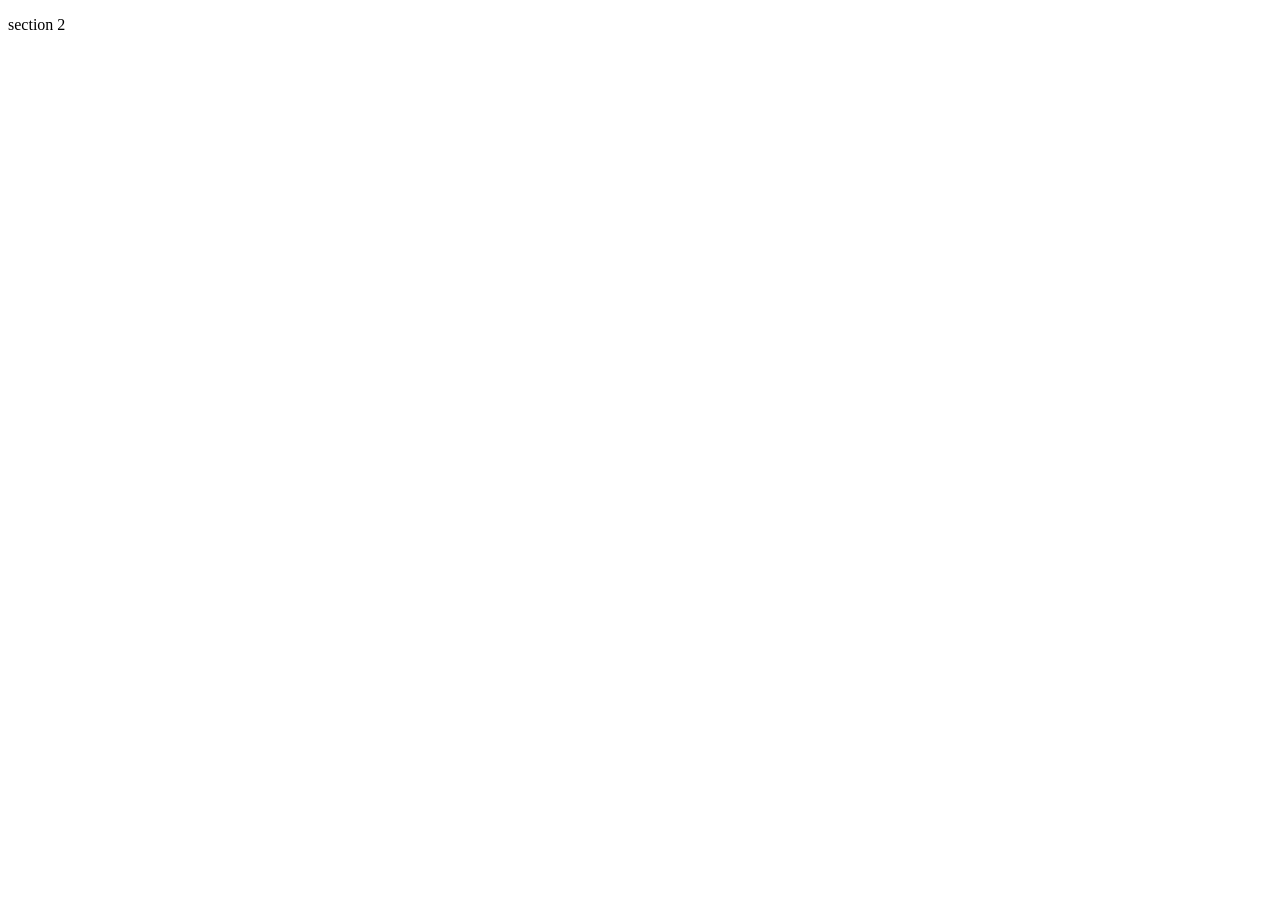
==== module 1 mini project/index.html @ 79f885cd "added module 1 mini project folder" ====
<!DOCTYPE html>
<html lang="en">

<head>
    <meta charset="UTF-8">
    <meta http-equiv="X-UA-Compatible" content="IE=edge">
    <meta name="viewport" content="width=device-width, initial-scale=1.0">
    <link rel="stylesheet" href="style.css">
    <title>My New Website</title>
</head>

<body>
    <header>
        <ul></ul>
    </header>
    <main>
        <section class="card"
    </section>
        <section>section 2</section>
    </main>

    <footer></footer>
</body>

</html>
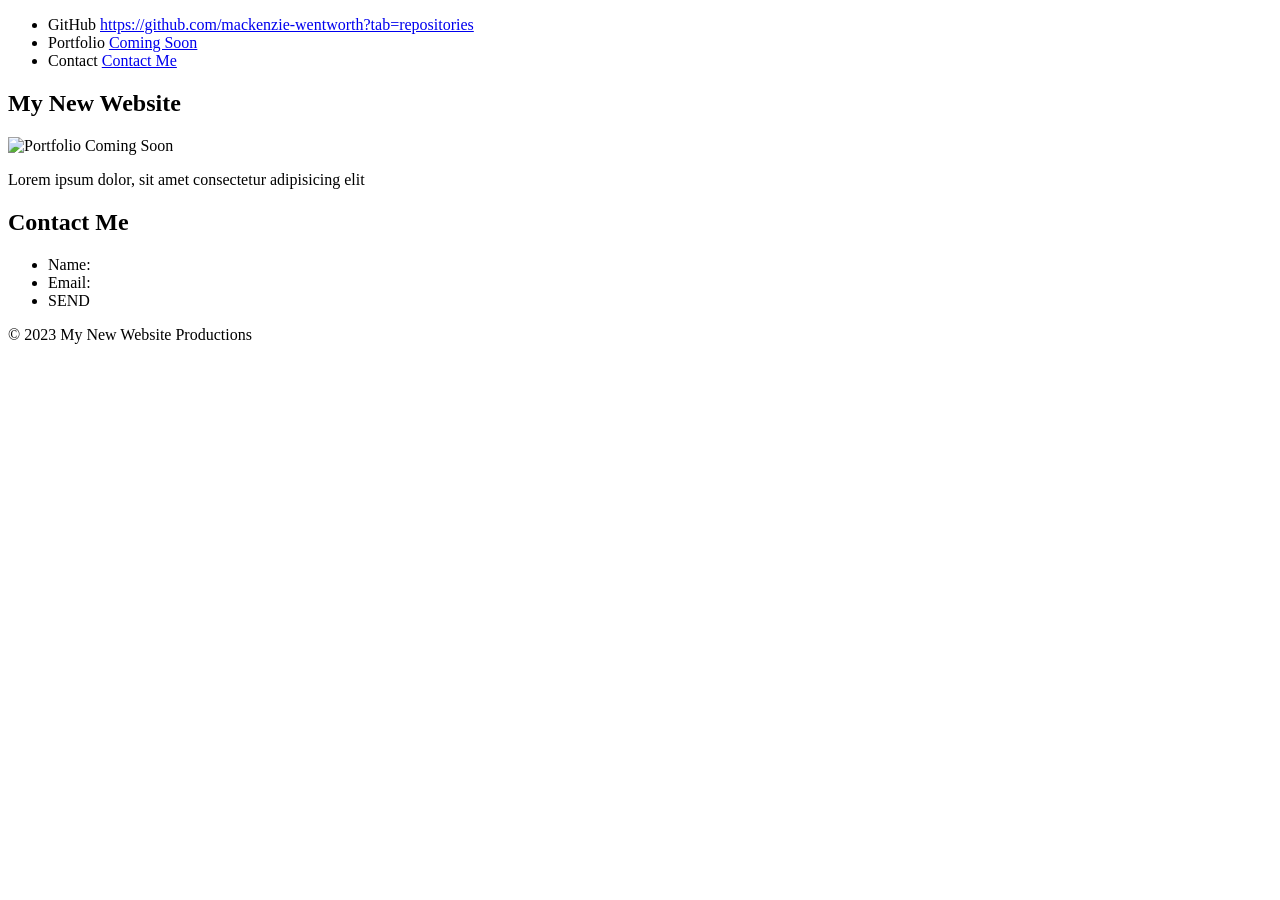
==== commit df31d93d: "updated html, added javascript file" ====
--- a/module 1 mini project/index.html
+++ b/module 1 mini project/index.html
@@ -5,21 +5,42 @@
     <meta charset="UTF-8">
     <meta http-equiv="X-UA-Compatible" content="IE=edge">
     <meta name="viewport" content="width=device-width, initial-scale=1.0">
-    <link rel="stylesheet" href="style.css">
+    <link rel="stylesheet" href="./assets/style.css">
     <title>My New Website</title>
 </head>
 
 <body>
     <header>
-        <ul></ul>
+        <ul>
+            <li>GitHub <a href="#">https://github.com/mackenzie-wentworth?tab=repositories</a></li> 
+            <li>Portfolio <a href="#">Coming Soon</a></li>
+            <li>Contact <a href="#">Contact Me</a></li>
+        </ul>
     </header>
     <main>
-        <section class="card"
-    </section>
-        <section>section 2</section>
+        <section class="card" id="section 1">
+            <h1>My New Website</h1>
+            <img src="./assets.image_1.png" alt="Portfolio Coming Soon" />
+            <p>Lorem ipsum dolor, sit amet consectetur adipisicing elit<p>
+        </section>
+        
+        <section class="card" id="section 2">
+            <h2>Contact Me</h2>
+        </section>
+
+        <section class="card" id="Contact Form">
+            <ul>
+                <li id="name">Name:</li>
+                <li id="email">Email:</li>
+                <li id="send">SEND</li>
+            </ul>
+        </section>
     </main>
 
-    <footer></footer>
+    <footer>
+        <p>© 2023 My New Website Productions</p>
+    </footer>
+    <script src="./assets/script.js"></script>
 </body>
 
 </html>
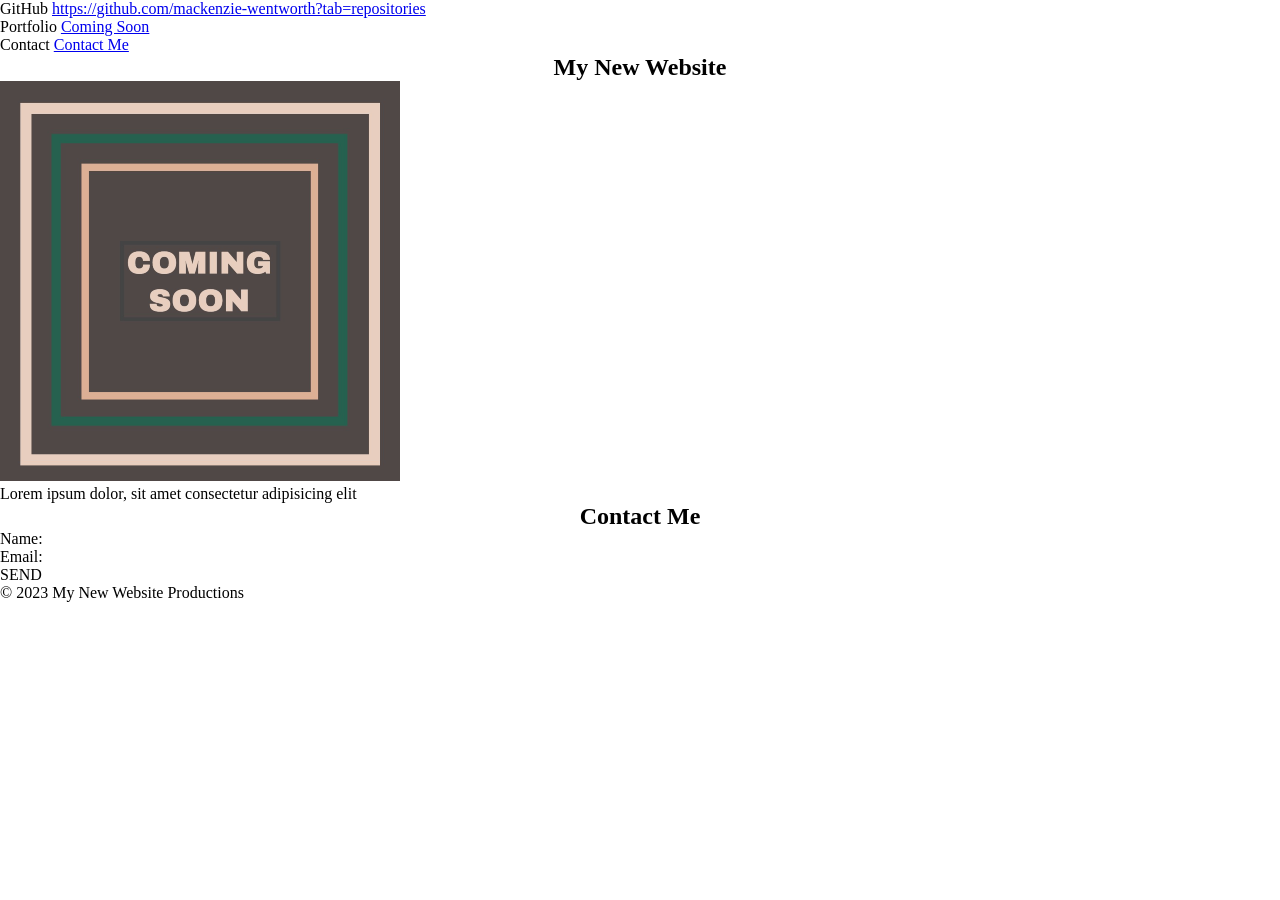
==== commit 67563470: "added solutions for activities 16,18,20 AND also added updates to html AND started CSS stylesheet" ====
--- a/module 1 mini project/index.html
+++ b/module 1 mini project/index.html
@@ -10,7 +10,7 @@
 </head>
 
 <body>
-    <header>
+    <header id="top-navigation-bar">
         <ul>
             <li>GitHub <a href="#">https://github.com/mackenzie-wentworth?tab=repositories</a></li> 
             <li>Portfolio <a href="#">Coming Soon</a></li>
@@ -18,17 +18,17 @@
         </ul>
     </header>
     <main>
-        <section class="card" id="section 1">
+        <section class="card" id="section-1">
             <h1>My New Website</h1>
-            <img src="./assets.image_1.png" alt="Portfolio Coming Soon" />
+            <img src="./assets/image_1.png" alt="Portfolio Coming Soon" />
             <p>Lorem ipsum dolor, sit amet consectetur adipisicing elit<p>
         </section>
         
-        <section class="card" id="section 2">
+        <section class="card" id="section-2">
             <h2>Contact Me</h2>
         </section>
 
-        <section class="card" id="Contact Form">
+        <section class="card" id="contact-form">
             <ul>
                 <li id="name">Name:</li>
                 <li id="email">Email:</li>
--- a/module 1 mini project/assets/style.css
+++ b/module 1 mini project/assets/style.css
@@ -0,0 +1,33 @@
+* {
+    margin: 0;
+    padding: 0
+}
+
+header,
+footer {
+    width: auto;
+    height: auto;
+    background-color:auto;
+    color:auto;
+    font-family:auto;
+}
+
+h1,
+h2 {
+    text-align: center 
+}
+
+#top-navigation-bar {}
+
+.card {}
+
+#section-1 {}
+
+#section-2 {}
+
+#contact-form {}
+
+#name,
+#email {}
+
+#send {}
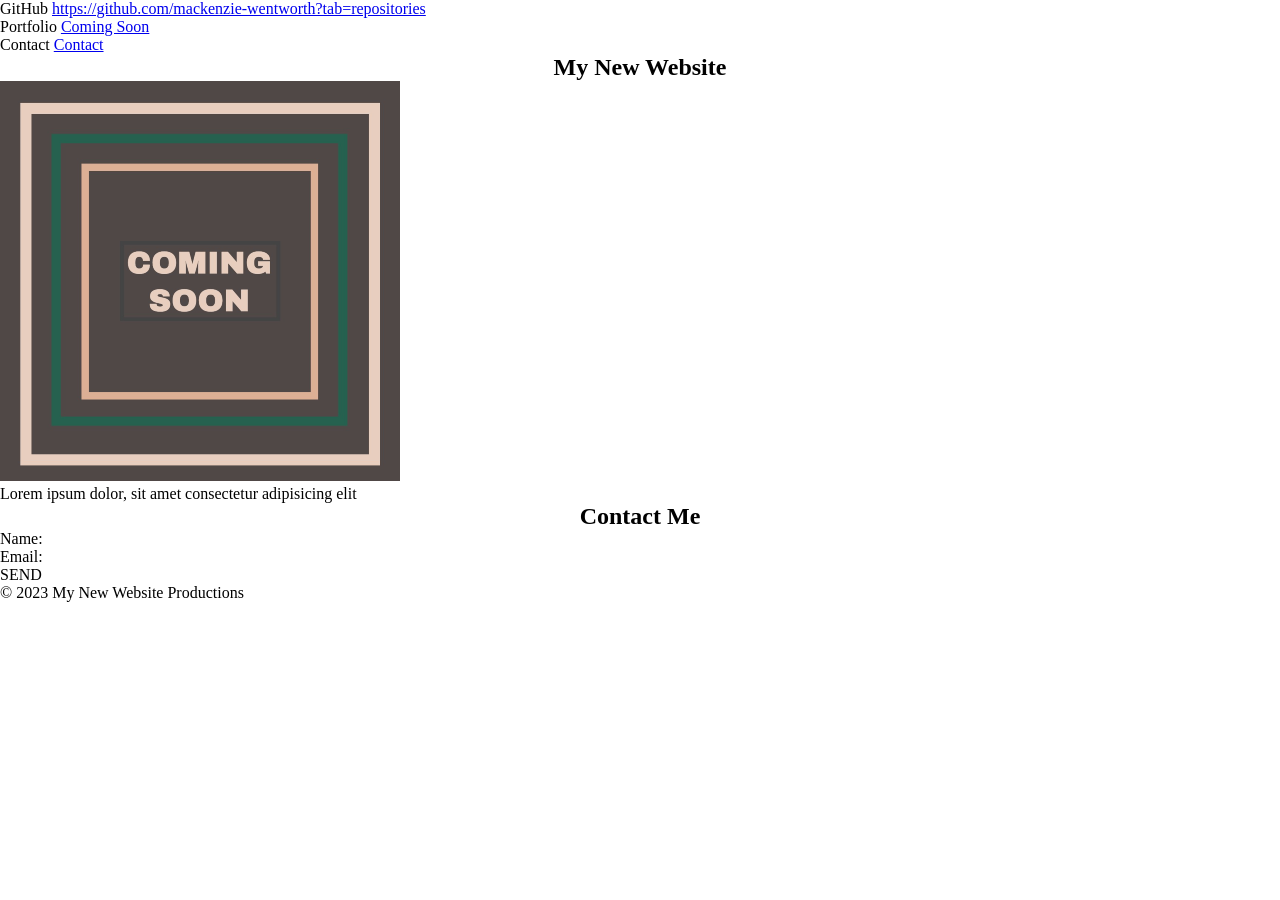
==== commit 8f478516: "added all activities for module 02-Advanced CSS" ====
--- a/module 1 mini project/index.html
+++ b/module 1 mini project/index.html
@@ -14,7 +14,7 @@
         <ul>
             <li>GitHub <a href="#">https://github.com/mackenzie-wentworth?tab=repositories</a></li> 
             <li>Portfolio <a href="#">Coming Soon</a></li>
-            <li>Contact <a href="#">Contact Me</a></li>
+            <li>Contact <a href="#contact-form"> Contact</a></li>
         </ul>
     </header>
     <main>
